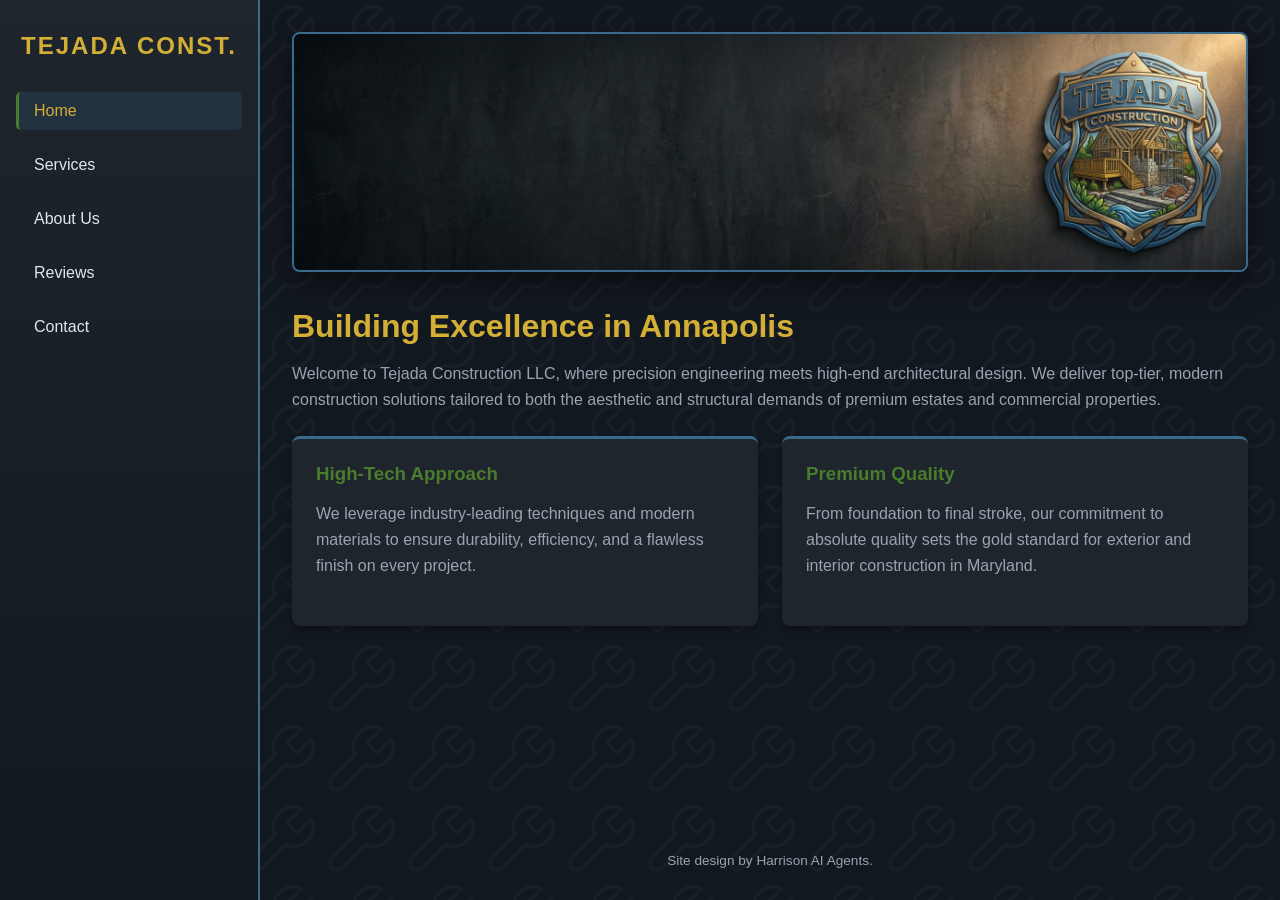
==== index.html @ 1ad74250 "Add index.html for Tejada Construction homepage This HTML file serves as the homepage for Tejada Con" ====
<!DOCTYPE html>
<html lang="en">
<head>
    <meta charset="UTF-8">
    <meta name="viewport" content="width=device-width, initial-scale=1.0">
    <title>Tejada Construction LLC | Home</title>
    <link rel="stylesheet" href="styles.css">
    <link rel="icon" type="image/x-icon" href="favicon.ico">
</head>
<body>
    <aside class="sidebar">
        <div class="brand-title">Tejada Const.</div>
        <nav>
            <a href="index.html" class="active">Home</a>
            <a href="services.html">Services</a>
            <a href="about.html">About Us</a>
            <a href="reviews.html">Reviews</a>
            <a href="contact.html">Contact</a>
        </nav>
    </aside>

    <main class="main-content">
        <div class="banner-container">
            <img src="TC_banner.jpg" alt="Tejada Construction Banner">
        </div>
        
        <h1>Building Excellence in Annapolis</h1>
        <p>Welcome to Tejada Construction LLC, where precision engineering meets high-end architectural design. We deliver top-tier, modern construction solutions tailored to both the aesthetic and structural demands of premium estates and commercial properties.</p>
        
        <div class="card-grid">
            <div class="card">
                <h3>High-Tech Approach</h3>
                <p>We leverage industry-leading techniques and modern materials to ensure durability, efficiency, and a flawless finish on every project.</p>
            </div>
            <div class="card">
                <h3>Premium Quality</h3>
                <p>From foundation to final stroke, our commitment to absolute quality sets the gold standard for exterior and interior construction in Maryland.</p>
            </div>
        </div>

        <footer>
            Site design by Harrison AI Agents.
        </footer>
    </main>
</body>
</html>
---- styles.css ----
:root {
    --primary-blue: #3A6B8C;
    --secondary-green: #4A7C2D;
    --secondary-gold: #D4AF37;
    --bg-dark: #12181F;
    --bg-card: #1E252D;
    --text-light: #E0E6ED;
    --text-muted: #9BA3AF;
}

* {
    box-sizing: border-box;
    margin: 0;
    padding: 0;
    font-family: 'Segoe UI', Tahoma, Geneva, Verdana, sans-serif;
}

body {
    background-color: var(--bg-dark);
    /* Muted wrench/construction tool SVG pattern in the background */
    background-image: url('data:image/svg+xml;utf8,<svg xmlns="http://www.w3.org/2000/svg" width="80" height="80" viewBox="0 0 24 24" fill="none" stroke="%23ffffff" stroke-width="1" stroke-linecap="round" stroke-linejoin="round" opacity="0.03"><path d="M14.7 6.3a1 1 0 0 0 0 1.4l1.6 1.6a1 1 0 0 0 1.4 0l3.77-3.77a6 6 0 0 1-7.94 7.94l-6.91 6.91a2.12 2.12 0 0 1-3-3l6.91-6.91a6 6 0 0 1 7.94-7.94l-3.76 3.76z"/></svg>');
    color: var(--text-light);
    display: flex;
    min-height: 100vh;
    font-size: 16px;
}

/* Sticky Sidebar Menu */
.sidebar {
    position: fixed;
    left: 0;
    top: 0;
    width: 260px;
    height: 100vh;
    background: linear-gradient(180deg, var(--bg-card) 0%, var(--bg-dark) 100%);
    border-right: 2px solid var(--primary-blue);
    display: flex;
    flex-direction: column;
    padding: 2rem 1rem;
    z-index: 1000;
}

.brand-title {
    color: var(--secondary-gold);
    font-size: 1.5rem;
    margin-bottom: 2rem;
    text-align: center;
    font-weight: bold;
    text-transform: uppercase;
    letter-spacing: 2px;
}

.sidebar nav {
    display: flex;
    flex-direction: column;
    gap: 1rem;
}

.sidebar nav a {
    color: var(--text-light);
    text-decoration: none;
    padding: 10px 15px;
    border-radius: 5px;
    transition: all 0.3s ease;
    border-left: 3px solid transparent;
}

.sidebar nav a:hover, .sidebar nav a.active {
    background-color: rgba(58, 107, 140, 0.2);
    border-left: 3px solid var(--secondary-green);
    color: var(--secondary-gold);
}

/* Main Content Area */
.main-content {
    margin-left: 260px;
    padding: 2rem;
    width: calc(100% - 260px);
    display: flex;
    flex-direction: column;
}

.banner-container img {
    width: 100%;
    height: auto;
    border-radius: 8px;
    border: 2px solid var(--primary-blue);
    margin-bottom: 2rem;
    box-shadow: 0 10px 30px rgba(0,0,0,0.5);
}

.profile-container img {
    width: 100%;
    max-width: 400px;
    border-radius: 8px;
    border: 2px solid var(--secondary-gold);
    margin-bottom: 1.5rem;
}

h1, h2, h3 {
    color: var(--secondary-gold);
    margin-bottom: 1rem;
}

p {
    line-height: 1.6;
    margin-bottom: 1.5rem;
    color: var(--text-muted);
}

.card-grid {
    display: grid;
    grid-template-columns: repeat(auto-fit, minmax(300px, 1fr));
    gap: 1.5rem;
    margin-bottom: 2rem;
}

.card {
    background: var(--bg-card);
    padding: 1.5rem;
    border-radius: 8px;
    border-top: 3px solid var(--primary-blue);
    box-shadow: 0 4px 6px rgba(0,0,0,0.3);
}

.card h3 {
    color: var(--secondary-green);
}

/* Forms */
form {
    background: var(--bg-card);
    padding: 2rem;
    border-radius: 8px;
    border: 1px solid var(--primary-blue);
    display: flex;
    flex-direction: column;
    gap: 1rem;
}

input, textarea {
    width: 100%;
    padding: 10px;
    background: var(--bg-dark);
    border: 1px solid var(--primary-blue);
    color: var(--text-light);
    border-radius: 4px;
}

input:focus, textarea:focus {
    outline: none;
    border-color: var(--secondary-gold);
}

button {
    background: var(--primary-blue);
    color: #fff;
    padding: 12px 20px;
    border: none;
    border-radius: 4px;
    cursor: pointer;
    font-weight: bold;
    text-transform: uppercase;
    transition: background 0.3s ease;
}

button:hover {
    background: var(--secondary-green);
}

footer {
    margin-top: auto;
    padding-top: 2rem;
    text-align: center;
    color: var(--text-muted);
    font-size: 0.85rem;
}

/* 📱 Responsive Web Design (Media Queries) */
@media screen and (max-width: 768px) {
    body {
        flex-direction: column;
        font-size: 14px;
    }

    .sidebar {
        width: 100%;
        height: auto;
        position: sticky;
        top: 0;
        flex-direction: row;
        align-items: center;
        padding: 0.5rem;
        border-right: none;
        border-bottom: 2px solid var(--primary-blue);
        overflow-x: auto;
        -webkit-overflow-scrolling: touch;
        white-space: nowrap;
    }

    .brand-title {
        margin-bottom: 0;
        margin-right: 1.5rem;
        font-size: 1.2rem;
    }

    .sidebar nav {
        flex-direction: row;
        gap: 0.5rem;
    }

    .sidebar nav a {
        border-left: none;
        border-bottom: 3px solid transparent;
        padding: 8px 12px;
    }

    .sidebar nav a:hover, .sidebar nav a.active {
        border-left: none;
        border-bottom: 3px solid var(--secondary-green);
    }

    .main-content {
        margin-left: 0;
        width: 100%;
        padding: 1rem;
    }

    .card-grid {
        grid-template-columns: 1fr; /* Stacks cards vertically */
    }
}
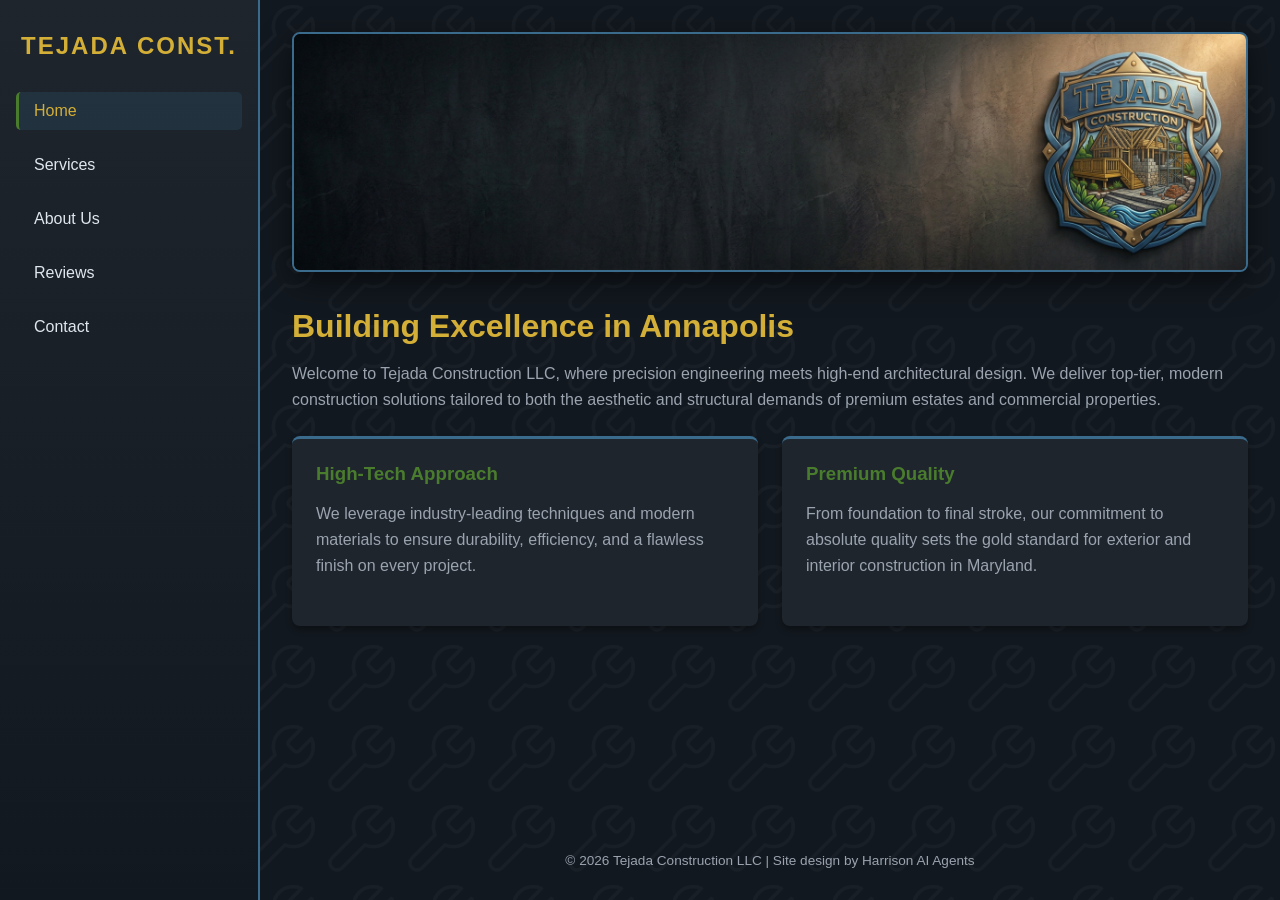
==== commit 5fa8a843: "Update footer with copyright information" ====
--- a/index.html
+++ b/index.html
@@ -39,7 +39,7 @@
         </div>
 
         <footer>
-            Site design by Harrison AI Agents.
+            © 2026 Tejada Construction LLC | Site design by Harrison AI Agents
         </footer>
     </main>
 </body>
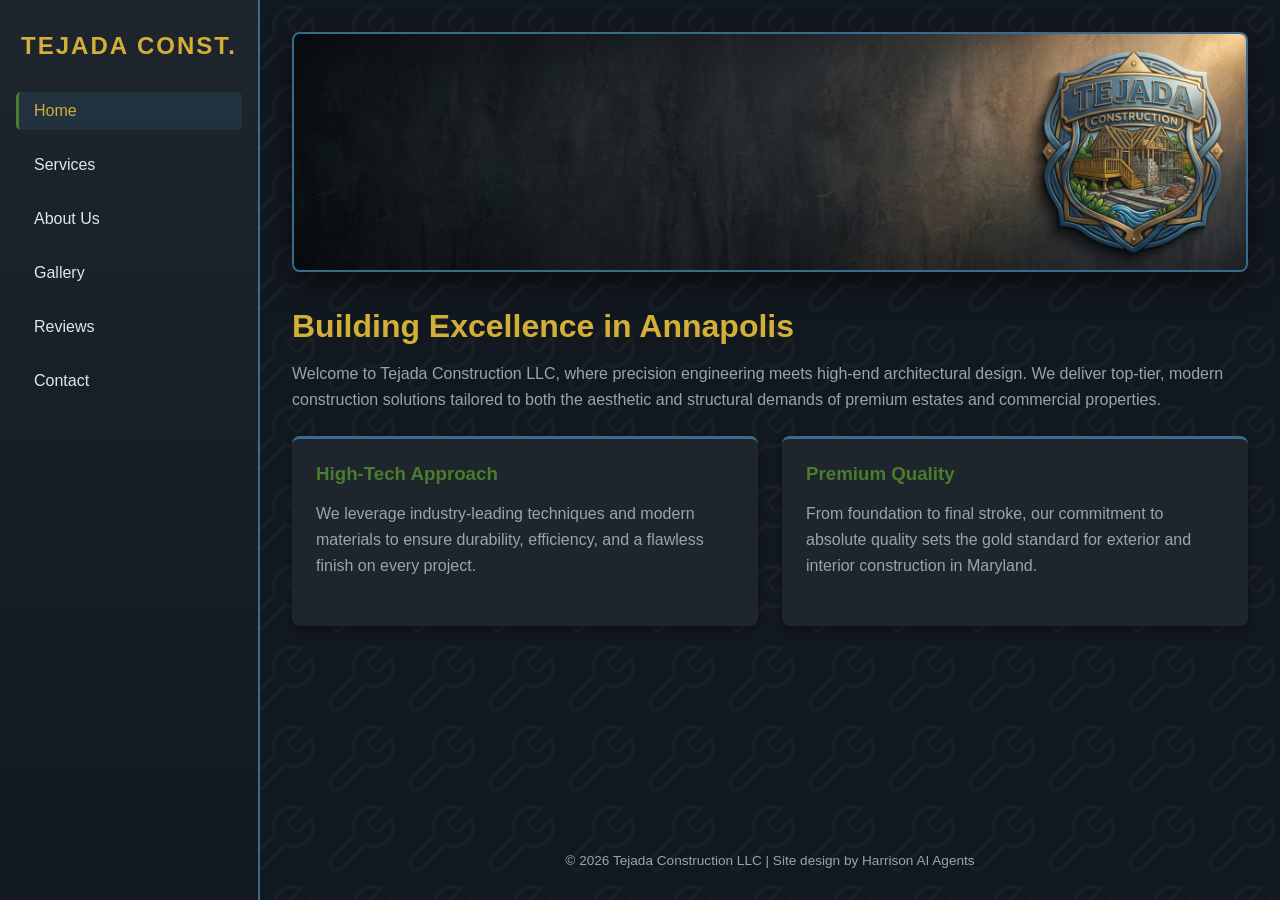
==== commit 78616c04: "Add Gallery link to navigation menu" ====
--- a/index.html
+++ b/index.html
@@ -14,6 +14,7 @@
             <a href="index.html" class="active">Home</a>
             <a href="services.html">Services</a>
             <a href="about.html">About Us</a>
+            <a href="gallery.html">Gallery</a>
             <a href="reviews.html">Reviews</a>
             <a href="contact.html">Contact</a>
         </nav>
--- a/styles.css
+++ b/styles.css
@@ -174,6 +174,113 @@
     text-align: center;
     color: var(--text-muted);
     font-size: 0.85rem;
+}
+
+/* Consolidated Gallery Grid Layout */
+.gallery-grid {
+    display: grid;
+    grid-template-columns: repeat(auto-fill, minmax(260px, 1fr));
+    gap: 1.5rem;
+    margin-bottom: 2rem;
+}
+
+.gallery-card {
+    background: var(--bg-card);
+    border: 1px solid var(--primary-blue);
+    border-radius: 8px;
+    overflow: hidden;
+    cursor: pointer;
+    box-shadow: 0 4px 6px rgba(0,0,0,0.3);
+    transition: transform 0.3s ease, border-color 0.3s ease;
+    display: flex;
+    flex-direction: column;
+}
+
+.gallery-card:hover {
+    transform: translateY(-4px);
+    border-color: var(--secondary-gold);
+}
+
+/* Enforces uniform thumbnail aspect ratio without distorting images */
+.thumb-container {
+    width: 100%;
+    aspect-ratio: 4 / 3;
+    overflow: hidden;
+    background: var(--bg-dark);
+}
+
+.thumb-container img {
+    width: 100%;
+    height: 100%;
+    object-fit: cover;
+    display: block;
+    transition: transform 0.4s ease;
+}
+
+.gallery-card:hover .thumb-container img {
+    transform: scale(1.05);
+}
+
+.gallery-caption {
+    padding: 0.75rem 1rem;
+    color: var(--secondary-gold);
+    font-size: 0.9rem;
+    background: var(--bg-card);
+    border-top: 1px solid var(--primary-blue);
+    flex-grow: 1; /* Ensures captions align evenly if text length varies */
+}
+
+/* Lightbox Modal Overlay */
+.lightbox {
+    display: none;
+    position: fixed;
+    inset: 0;
+    z-index: 2000;
+    background-color: rgba(10, 14, 18, 0.92);
+    backdrop-filter: blur(5px);
+    justify-content: center;
+    align-items: center;
+    flex-direction: column;
+    padding: 1.5rem;
+    opacity: 0;
+    transition: opacity 0.3s ease;
+}
+
+.lightbox.active {
+    display: flex;
+    opacity: 1;
+}
+
+.lightbox-content {
+    max-width: 90vw;
+    max-height: 80vh;
+    border-radius: 8px;
+    border: 2px solid var(--secondary-gold);
+    box-shadow: 0 10px 30px rgba(0,0,0,0.8);
+    object-fit: contain;
+}
+
+.lightbox-caption {
+    margin-top: 1rem;
+    color: var(--text-light);
+    font-size: 1.1rem;
+    text-align: center;
+}
+
+.lightbox-close {
+    position: absolute;
+    top: 1.5rem;
+    right: 2rem;
+    color: var(--secondary-gold);
+    font-size: 2.5rem;
+    font-weight: bold;
+    cursor: pointer;
+    transition: color 0.2s ease;
+    line-height: 1;
+}
+
+.lightbox-close:hover {
+    color: var(--secondary-green);
 }
 
 /* 📱 Responsive Web Design (Media Queries) */
@@ -227,6 +334,10 @@
     }
 
     .card-grid {
-        grid-template-columns: 1fr; /* Stacks cards vertically */
-    }
-}
+        grid-template-columns: 1fr;
+    }
+    
+    .gallery-grid {
+        grid-template-columns: 1fr;
+    }
+}
